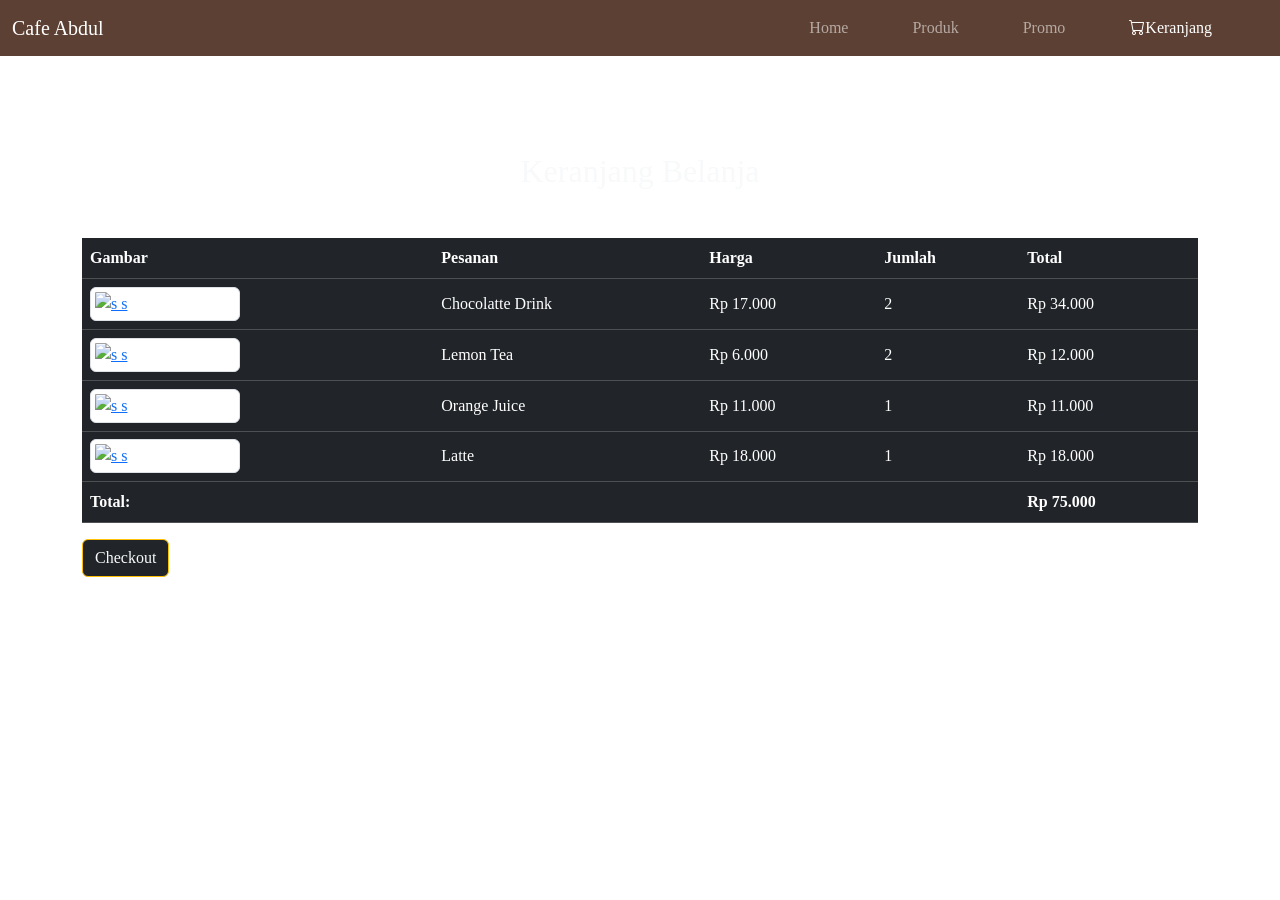
==== keranjang.html @ 024be877 "Add files via upload" ====
<!DOCTYPE html>
<html lang="en">
<head>
    <meta charset="UTF-8">
    <meta name="viewport" content="width=device-width, initial-scale=1.0">
    <title>Cafe Abdul</title>
    <link rel="stylesheet" href="bootstrap-5.3.8-dist/css/bootstrap.min.css">
    <link rel="stylesheet" href="https://cdn.jsdelivr.net/npm/bootstrap-icons@1.13.1/font/bootstrap-icons.min.css">
    <link rel="stylesheet" href="css/style.css">
    <link rel="stylesheet" href="dist/css/lightbox.min.css">
    <link href="https://cdn.jsdelivr.net/npm/lightbox2@2.11.4/dist/css/lightbox.min.css" rel="stylesheet">

</head>
<body>
    <nav class="navbar navbar-expand-lg navbar-dark bg-dark main-color">
  <div class="container-fluid">
    <button class="navbar-toggler" type="button" data-bs-toggle="collapse" data-bs-target="#navbarNav" aria-controls="navbarNav" aria-expanded="false" aria-label="Toggle navigation">
      <span class="navbar-toggler-icon"></span>
    </button>
    <div class="collapse navbar-collapse" id="navbarNav">
        <a class="navbar-brand me-auto" href="#">Cafe Abdul</a>
      <ul class="navbar-nav">
        <li class="nav-item me-5">
          <a class="nav-link" aria-current="page" href="index.html">Home</a>
        </li>
        <li class="nav-item me-5">
          <a class="nav-link" href="produk.html">Produk</a>
        </li>
        <li class="nav-item me-5">
          <a class="nav-link" href="promo.html">Promo</a>
        </li>
        <li class="nav-item me-5">
          <a class="nav-link active" href="keranjang.html"><i class="bi bi-cart"></i>Keranjang</a>
        </li>
      </ul>
    </div>
  </div>
</nav>

<!-- Tabel Keranjang -->
 <div class="container-fluid py-5">
  <div class="container">
    <h2 class="text-center my-5 text-light">Keranjang Belanja</h2>
    <div class="table-responsive">
        <table class="table table-dark">
    <tr>
        <th>Gambar</th>
        <th>Pesanan</th>
        <th>Harga</th>  
        <th>Jumlah</th>  
        <th>Total</th>
    </tr>

        <!--chocolatte drink-->
        <tr style="vertical-align: middle" >
        <td>
                <a href="https://busycreatingmemories.com/wp-content/uploads/2014/12/belgian-hot-cocoa-1-of-1-2-480x480.jpg" 
            data-lightbox="minuman" 
            data-title="Chocolatte Drink">
                <img src="https://busycreatingmemories.com/wp-content/uploads/2014/12/belgian-hot-cocoa-1-of-1-2-480x480.jpg" 
            width="150px" 
            alt="s s" 
            class="img-thumbnail d-sm-block d-none">
            <label class="d-block d-sm-none">Chocolatte Drink</label>
            </a>
        </td>
        <td>Chocolatte Drink</td>
        <td>Rp 17.000</td>
        <td>2</td>
        <td>Rp 34.000</td>
        </tr>

        <!--Lemon Tea-->
      <tr style="vertical-align: middle" >
        <td>
                <a href="https://www.101caffe.ae/cdn/shop/files/lemon_icetea_belgusto_1.jpg?v=1757592501&width=480" 
            data-lightbox="minuman" 
            data-title="Chocolatte Drink">
                <img src="https://www.101caffe.ae/cdn/shop/files/lemon_icetea_belgusto_1.jpg?v=1757592501&width=480" 
            width="150px" 
            alt="s s" 
            class="img-thumbnail d-sm-block d-none">
            <label class="d-block d-sm-none">Lemon Tea</label>
            </a>
        </td>
        <td>Lemon Tea</td>
        <td>Rp 6.000</td>
        <td>2</td>
        <td>Rp 12.000</td>
        </tr>
        <tr>

          <!--Orange Juice-->
       <tr style="vertical-align: middle" >
        <td>
                <a href="https://habibbakery.ae/cdn/shop/files/514A.png?v=1726508682&width=480" 
            data-lightbox="minuman" 
            data-title="Chocolatte Drink">
                <img src="https://habibbakery.ae/cdn/shop/files/514A.png?v=1726508682&width=480" 
            width="150px" 
            alt="s s" 
            class="img-thumbnail d-sm-block d-none">
            <label class="d-block d-sm-none">Orange Juice</label>
            </a>
        </td>
        <td>Orange Juice</td>
        <td>Rp 11.000</td>
        <td>1</td>
        <td>Rp 11.000</td>
        </tr>
        <tr>

          <!--Latte-->
          <tr style="vertical-align: middle" >
        <td>
                <a href="https://cdn.shopify.com/s/files/1/0605/3720/9012/files/Latte_Art_2_480x480.jpg?v=1676044714" 
            data-lightbox="minuman" 
            data-title="Chocolatte Drink">
                <img src="https://cdn.shopify.com/s/files/1/0605/3720/9012/files/Latte_Art_2_480x480.jpg?v=1676044714" 
            width="150px" 
            alt="s s" 
            class="img-thumbnail d-sm-block d-none">
            <label class="d-block d-sm-none">Latte</label>
            </a>
        </td>
        <td>Latte</td>
        <td>Rp 18.000</td>
        <td>1</td>
        <td>Rp 18.000</td>
        </tr>
        <tr>

        <!--total-->
        <th colspan="4">Total:</th>
        <th>Rp 75.000</th>
      </tr>
        </table>
        <button class="btn btn-warning bg-dark text-light checkout">Checkout</button>
    </div>
    </div>
</div>




<script src="https://cdnjs.cloudflare.com/ajax/libs/lightbox2/2.11.3/js/lightbox-plus-jquery.min.js"></script>
<script src="bootstrap-5.0.0-dist/js/bootstrap.bundle.min.js"></script>
<script src="js/bootstrap.bundle.js"></script>
<script src="https://cdn.jsdelivr.net/npm/lightbox2@2.11.4/dist/js/lightbox-plus-jquery.min.js"></script>
<script src="bootstrap-5.3.8-dist/js/bootstrap.bundle.min.js"></script>
</body>
</html>
---- css/style.css ----
body {
    font-family: 'Times New Roman', Times, serif;
}

.main-bg {
    background-color: rgb(92, 64, 51);
}

.main-color {
    color: rgb(92, 64, 51) !important;
    background-color: rgb(92, 64, 51) !important;
}

/* banner */

.banner {
    height: 100vh;
    background: linear-gradient(rgba(0, 0, 0, 0.4), rgba(0, 0, 0, 0.4)), url(https://radartv.disway.id/upload/0513013609b6c72f190a76c32f87e8c1.jpg);
    background-size: cover;
    background-position: center;
}

/* promo */

.hovered-card {
    transition: .3s;
}

.hovered-card:hover {
    transform: scale(1.1);
}

.card-promo {
    transition: .3s;
    margin-bottom: 20px;
}

.card-promo:hover {
    transform: scale(1.1);
}

/* pelayanan */

.pelayanan {
    background-color:#5C4033;
}

.pelayanan-content {
    transition: .3s;
}

.pelayanan-content:hover {
    transform: scale(1.1);
}

.pelayanan .icon-circle {
    width: 90px;
    height: 90px;
    border: solid 2px;
}

/* menu favorit */

.menu-favorit {
    background-color: rgba(243, 243, 243);
}

.menu-favorit-content {
    transition: .3s;
}

.menu-favorit-content:hover {
    transform: scale(1.1);
}


/* testimony */
.testimony {
    background-color: rgb(92, 64, 51) !important;
}

.testimony-card {
    background: rgba(255, 255, 255, 0.07) !important;
    border: 1px solid rgba(255, 255, 255, 0.15) !important;
    border-radius: 16px;
    padding: 28px;
    transition: .3s;
    height: 100%;
}

.testimony-card:hover {
    transform: translateY(-6px);
    background: rgba(255, 255, 255, 0.13);
    border-color: rgba(255, 255, 255, 0.3);
}

.testimony-card .quote-icon {
    font-size: 2rem;
    color: rgba(255, 255, 255, 0.3);
    line-height: 1;
    margin-bottom: 10px;
}

.testimony-card h5 {
    font-size: 1rem;
    font-weight: 700;
    color: #fff;
    margin-bottom: 4px;
}

.testimony-card .author {
    font-size: 0.8rem;
    color: rgba(255, 255, 255, 0.55);
    margin-bottom: 12px;
}

.testimony-card p {
    font-size: 0.88rem;
    color: rgba(255, 255, 255, 0.8);
    line-height: 1.6;
    margin-bottom: 0;
}

.testimony-card .stars {
    color: #FFC107;
    font-size: 0.85rem;
    margin-bottom: 12px;
}

/* subscribe */

.subscribe-content {
    background-color: rgba(0, 0, 0, 0.7);
}

/* produk banner */
.produk-banner {
    height: 50vh;
    background: linear-gradient(rgba(0, 0, 0, 0.6), rgba(0, 0, 0, 0.6)), url('../image/banner.jpg');
    background-size: cover;
    background-position: center;
}


.footer {
    background-color: #595959;
}

.footer .social-icon {
    font-size: 1.6rem;
    color: #fff;
    transition: .3s;
}

.footer .social-icon:hover {
    color: #FFC107;
}
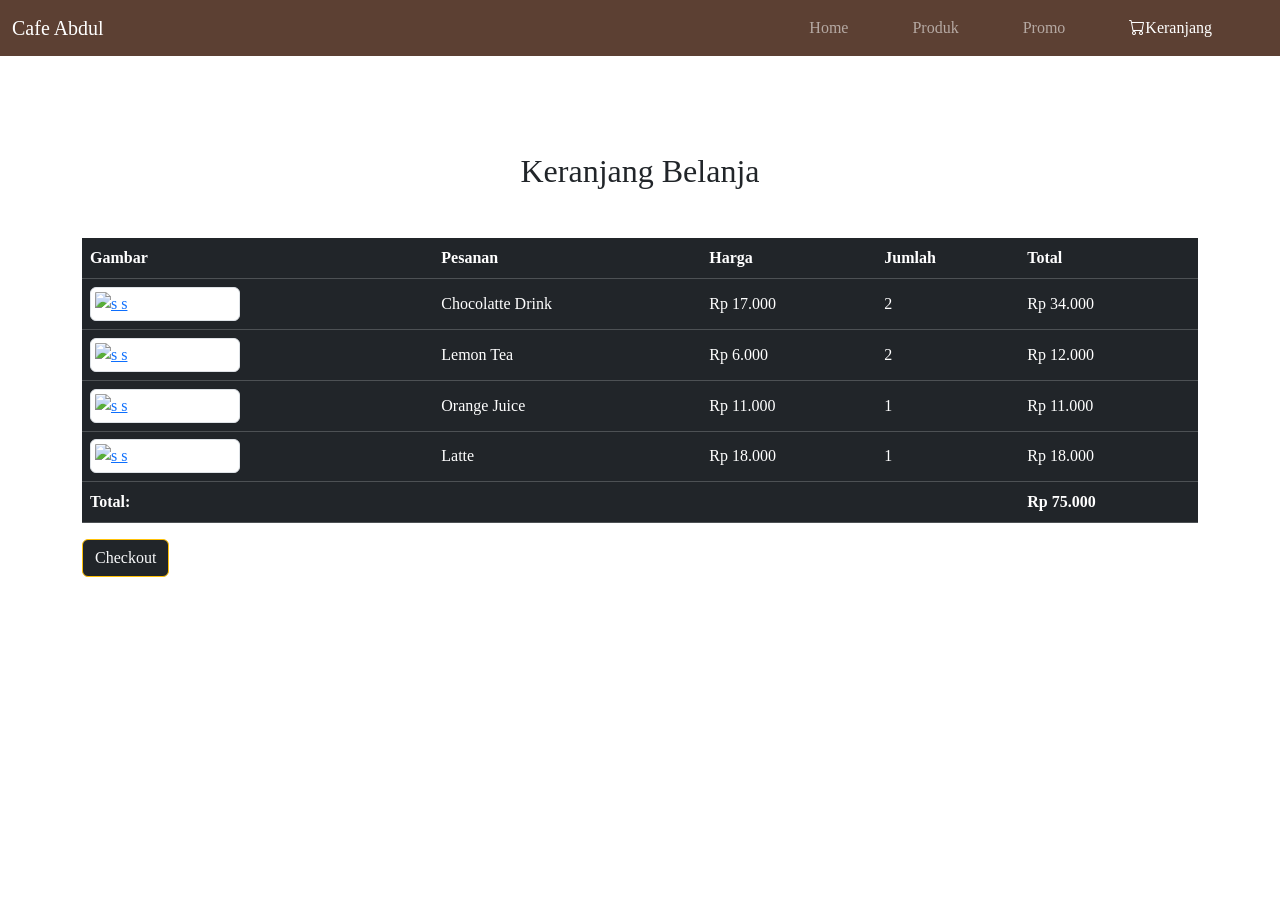
==== commit 57b3d6c4: "Update keranjang.html" ====
--- a/keranjang.html
+++ b/keranjang.html
@@ -40,7 +40,7 @@
 <!-- Tabel Keranjang -->
  <div class="container-fluid py-5">
   <div class="container">
-    <h2 class="text-center my-5 text-light">Keranjang Belanja</h2>
+    <h2 class="text-center my-5 text-dark">Keranjang Belanja</h2>
     <div class="table-responsive">
         <table class="table table-dark">
     <tr>
@@ -75,7 +75,7 @@
         <td>
                 <a href="https://www.101caffe.ae/cdn/shop/files/lemon_icetea_belgusto_1.jpg?v=1757592501&width=480" 
             data-lightbox="minuman" 
-            data-title="Chocolatte Drink">
+            data-title="Lemon Tea">
                 <img src="https://www.101caffe.ae/cdn/shop/files/lemon_icetea_belgusto_1.jpg?v=1757592501&width=480" 
             width="150px" 
             alt="s s" 
@@ -95,7 +95,7 @@
         <td>
                 <a href="https://habibbakery.ae/cdn/shop/files/514A.png?v=1726508682&width=480" 
             data-lightbox="minuman" 
-            data-title="Chocolatte Drink">
+            data-title="Orange Juice">
                 <img src="https://habibbakery.ae/cdn/shop/files/514A.png?v=1726508682&width=480" 
             width="150px" 
             alt="s s" 
@@ -115,7 +115,7 @@
         <td>
                 <a href="https://cdn.shopify.com/s/files/1/0605/3720/9012/files/Latte_Art_2_480x480.jpg?v=1676044714" 
             data-lightbox="minuman" 
-            data-title="Chocolatte Drink">
+            data-title="Latte">
                 <img src="https://cdn.shopify.com/s/files/1/0605/3720/9012/files/Latte_Art_2_480x480.jpg?v=1676044714" 
             width="150px" 
             alt="s s" 
@@ -149,4 +149,4 @@
 <script src="https://cdn.jsdelivr.net/npm/lightbox2@2.11.4/dist/js/lightbox-plus-jquery.min.js"></script>
 <script src="bootstrap-5.3.8-dist/js/bootstrap.bundle.min.js"></script>
 </body>
-</html>+</html>
